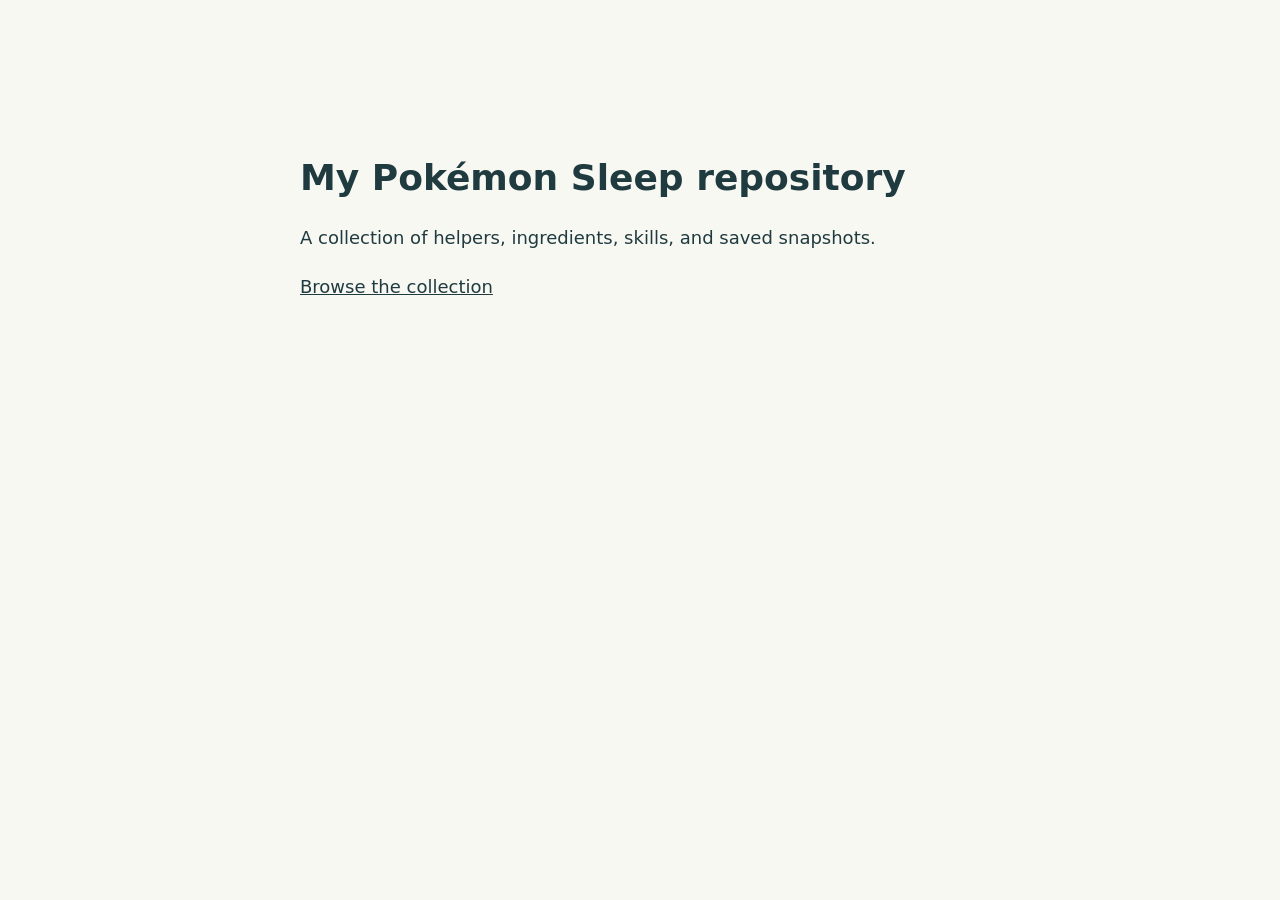
==== index.html @ dd1e3960 "Create agent-guided Pokémon Sleep collection template" ====
<!doctype html><html lang="en"><head><meta charset="utf-8"><meta name="viewport" content="width=device-width,initial-scale=1"><title>My Pokémon Sleep repository</title><link rel="icon" href="/pokemon-sleep/moon.svg"><style>body{font:18px/1.7 system-ui;background:#f7f8f2;color:#203b40;max-width:680px;margin:12vh auto;padding:24px}a{color:inherit}h1{line-height:1.2}</style></head><body><h1>My Pokémon Sleep repository</h1><p>A collection of helpers, ingredients, skills, and saved snapshots.</p><p><a href="/pokemon-sleep/">Browse the collection</a></p></body></html>
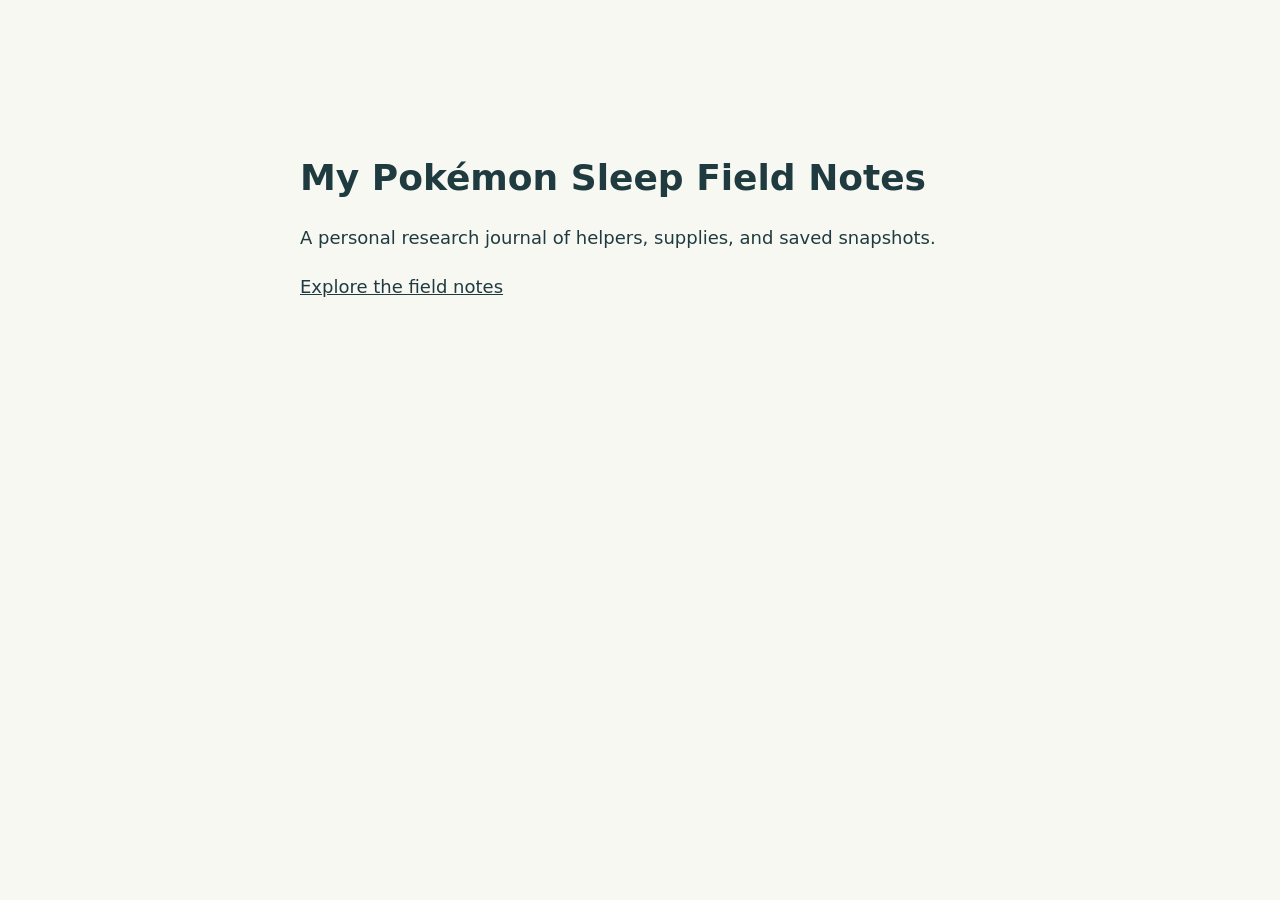
==== commit e3d4e7c4: "Rebrand public template as Pokémon Sleep Field Notes" ====
--- a/index.html
+++ b/index.html
@@ -1 +1 @@
-<!doctype html><html lang="en"><head><meta charset="utf-8"><meta name="viewport" content="width=device-width,initial-scale=1"><title>My Pokémon Sleep repository</title><link rel="icon" href="/pokemon-sleep/moon.svg"><style>body{font:18px/1.7 system-ui;background:#f7f8f2;color:#203b40;max-width:680px;margin:12vh auto;padding:24px}a{color:inherit}h1{line-height:1.2}</style></head><body><h1>My Pokémon Sleep repository</h1><p>A collection of helpers, ingredients, skills, and saved snapshots.</p><p><a href="/pokemon-sleep/">Browse the collection</a></p></body></html>+<!doctype html><html lang="en"><head><meta charset="utf-8"><meta name="viewport" content="width=device-width,initial-scale=1"><title>My Pokémon Sleep Field Notes</title><link rel="icon" href="/pokemon-sleep/moon.svg"><style>body{font:18px/1.7 system-ui;background:#f7f8f2;color:#203b40;max-width:680px;margin:12vh auto;padding:24px}a{color:inherit}h1{line-height:1.2}</style></head><body><h1>My Pokémon Sleep Field Notes</h1><p>A personal research journal of helpers, supplies, and saved snapshots.</p><p><a href="/pokemon-sleep/">Explore the field notes</a></p></body></html>
